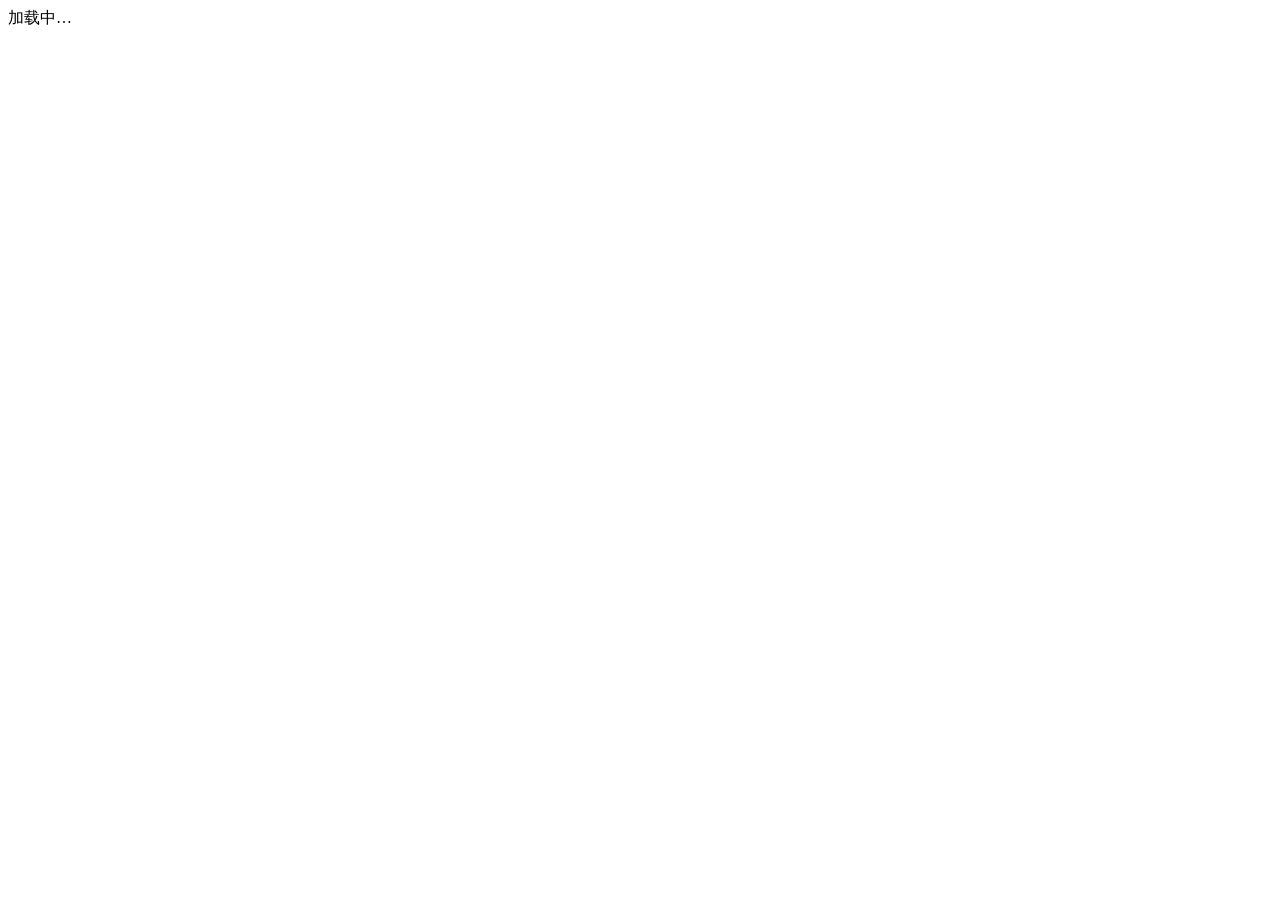
==== site/index.html @ 5673204c "feat: 英文站上线 + 中英切换 + OCR 离线化 - 英文站：8 板块抓取（en 无 industry-solutions），FAQ 别名 dev-faq、   API references " ====
<!DOCTYPE html>
<html lang="zh-CN">
<head>
<meta charset="UTF-8">
<meta name="viewport" content="width=device-width, initial-scale=1.0">
<title>鸿蒙开发者文档</title>
<meta name="description" content="鸿蒙开发者文档">
<link rel="stylesheet" href="/assets/vendor/vue.css">
<link rel="stylesheet" href="/assets/docstor.css?v=20261115b">
</head>
<body>
<div id="app">加载中…</div>

<script>
/* 按 hash 里的语言选首页与站名（#/en/... 打开时用英文首页） */
var __m0 = (location.hash || '').match(/^#\/(cn|en)(?:\/|$)/);
var __lang0 = __m0 && __m0[1] === 'en' ? 'en' : 'cn';

window.$docsify = {
  name: __lang0 === 'en' ? 'HarmonyOS Developers' : '鸿蒙开发者',
  repo: '',
  el: '#app',
  basePath: '/docs/',
  homepage: __lang0 === 'en' ? '_home_en.md' : '_home.md',
  loadSidebar: false,          /* 侧边栏由插件按 /api/tree 渲染（层级与官网一致） */
  subMaxLevel: 0,              /* 只到页面级，不展开页内小章节 */
  auto2top: true,
  routerMode: 'hash',
  maxLevel: 3,
  executeScript: false,
  noCompileLinks: [],
  search: {
    placeholder: '搜索文档…',
    noData: '没有匹配结果',
    depth: 3,
    paths: 'auto'
  }
};
</script>
<!-- 先定义插件，docsify 启动时读取 $docsify.plugins -->
<script src="/assets/docstor.js?v=20261115b"></script>
<script src="/assets/vendor/docsify.min.js"></script>
<script src="/assets/vendor/search.min.js"></script>
</body>
</html>
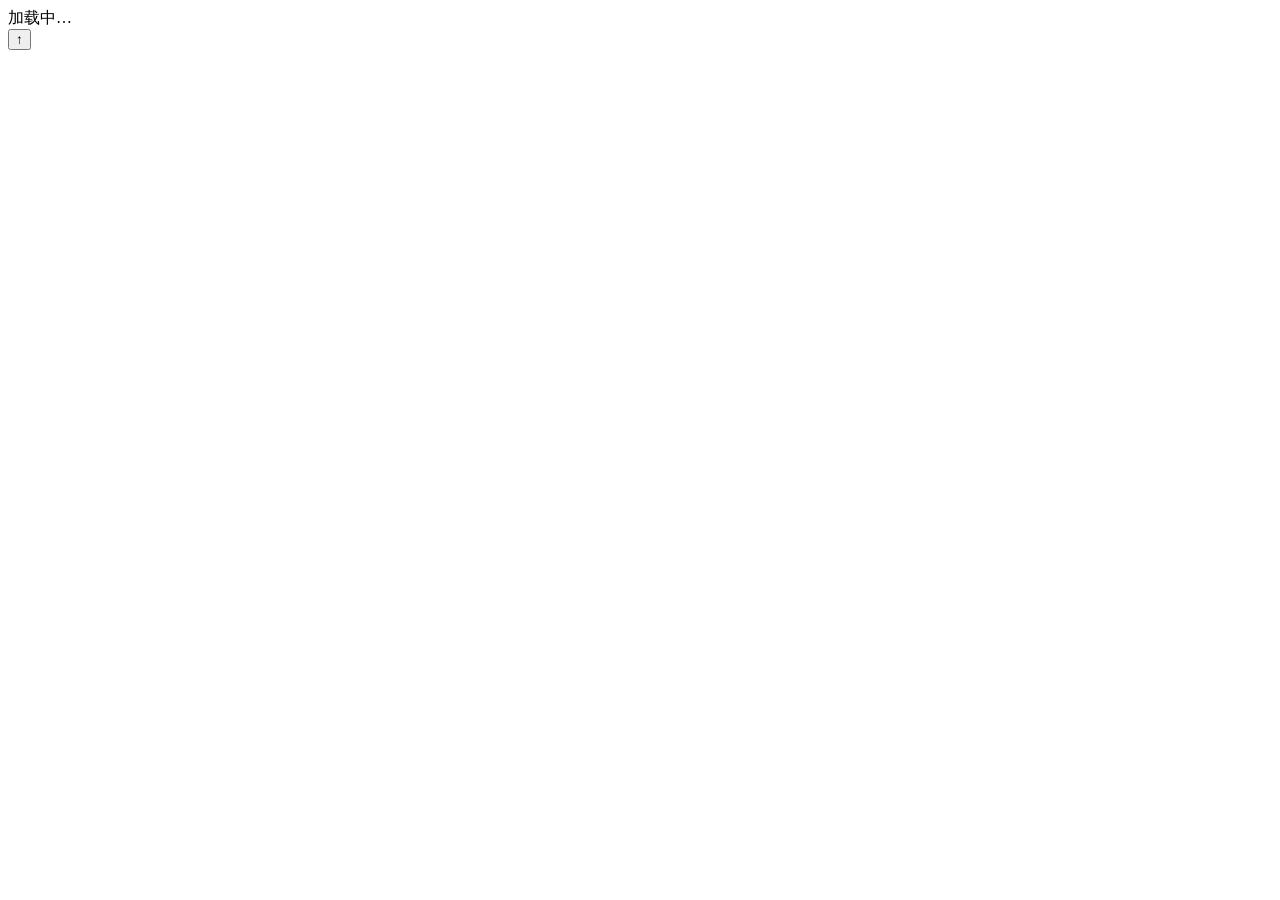
==== commit af47729b: "feat(docs-site): 右下角返回顶部按钮 - 原生按钮 #ds-top，滚动超过 400px 才淡入，点击缓动回顶（CSS scroll-behavior + 420ms 兜底直接置 0）" ====
--- a/site/index.html
+++ b/site/index.html
@@ -6,10 +6,12 @@
 <title>鸿蒙开发者文档</title>
 <meta name="description" content="鸿蒙开发者文档">
 <link rel="stylesheet" href="/assets/vendor/vue.css">
-<link rel="stylesheet" href="/assets/docstor.css?v=20261115b">
+<link rel="stylesheet" href="/assets/docstor.css?v=20261119e">
 </head>
 <body>
+<!--DOCSTOR_NAV-->
 <div id="app">加载中…</div>
+<button id="ds-top" type="button" title="返回顶部" aria-label="返回顶部">↑</button>
 
 <script>
 /* 按 hash 里的语言选首页与站名（#/en/... 打开时用英文首页） */
@@ -38,7 +40,7 @@
 };
 </script>
 <!-- 先定义插件，docsify 启动时读取 $docsify.plugins -->
-<script src="/assets/docstor.js?v=20261115b"></script>
+<script src="/assets/docstor.js?v=20261119h"></script>
 <script src="/assets/vendor/docsify.min.js"></script>
 <script src="/assets/vendor/search.min.js"></script>
 </body>
